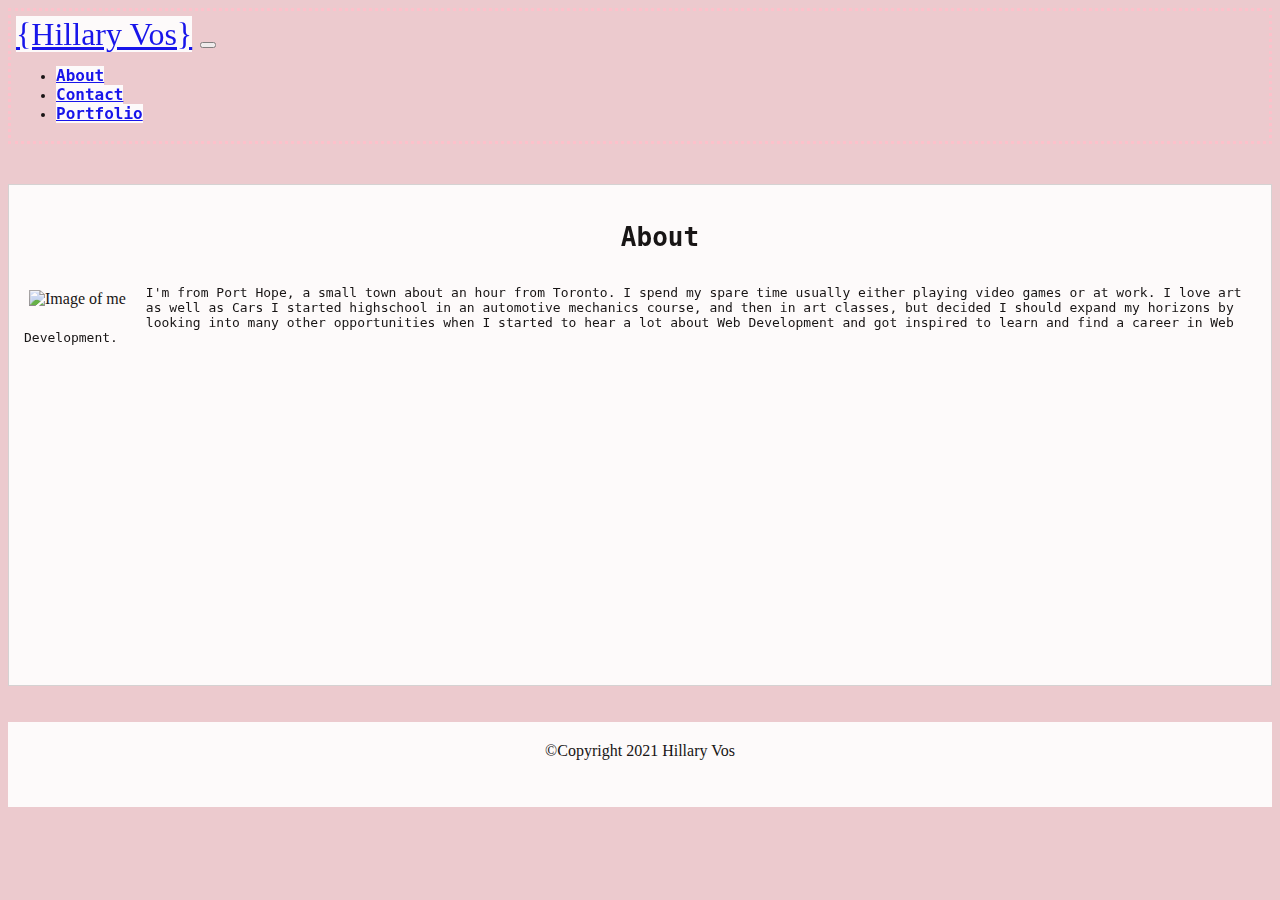
==== index.html @ dceb9173 "homework update" ====
<!DOCTYPE html>
<html lang="en">
<head>
    <meta charset="UTF-8">
    <meta name="viewport" content="width=device-width, initial-scale=1.0">
    <title>My Portfolio</title>
    <link rel="stylesheet" href="style.css">
    <link href="https://cdn.jsdelivr.net/npm/bootstrap@5.0.0-beta1/dist/css/bootstrap.min.css" rel="stylesheet"
      integrity="sha384-giJF6kkoqNQ00vy+HMDP7azOuL0xtbfIcaT9wjKHr8RbDVddVHyTfAAsrekwKmP1" crossorigin="anonymous">
 <script src="https://cdn.jsdelivr.net/npm/bootstrap@5.0.0-beta1/dist/js/bootstrap.bundle.min.js" integrity="sha384-ygbV9kiqUc6oa4msXn9868pTtWMgiQaeYH7/t7LECLbyPA2x65Kgf80OJFdroafW" crossorigin="anonymous"></script>

</head>
<body>
  <style>
    body {
      background-image: url("https://img.freepik.com/free-photo/abstract-black-white-bokeh-background_1962-1324.jpg?size=626&ext=jpg");
    }
    </style>
   <nav class="navbar navbar-expand-lg navbar-light bg-light">
    <div class="container">
      <a class="navbar-brand" href="/Users/hapvskully/Desktop/bootcamp/bootcamp/utor-tor-fsf-ft-01-2021-u-c/PortfolioHw/index.html">{Hillary Vos}</a>
      <button class="navbar-toggler" type="button" data-bs-toggle="collapse" data-bs-target="#navbarNav" aria-controls="navbarNav" aria-expanded="false" aria-label="Toggle navigation">
        <span class="navbar-toggler-icon"></span>
      </button>
      <div class="collapse navbar-collapse" id="navbarNav">
        <ul class="navbar-nav ml-auto">
          <li class="nav-item active">
            <a class="nav-link" aria-current="page" href="index.html">About</a>
          </li>
          <li class="nav-item">
            <a class="nav-link" href="contact.html">Contact</a>
          </li>
          <li class="nav-item">
            <a class="nav-link" href="portfolio.html">Portfolio</a>
          </li>
        </ul>
      </div>
    </div>
  </nav>
    <main class="container">
      <section class="row">
        <div class="col-md-8">
      <article style="border: 1px solid lightgrey; margin-top: 40px; background-color: white; height: 500px;">
        <header class="row">
          <h1>About</h1>
        </header>
          <div> 
            <img id="about-image" src="https://picsum.photos/200" alt="Image of me"/>
            <p>
              I'm from Port Hope, a small town about an hour from Toronto. I spend my spare time usually either playing video games or at work.
              I love art as well as Cars I started highschool in an automotive mechanics course, and then in art classes, but decided I should expand my horizons by looking into many other opportunities when I started to hear a lot about Web Development and got inspired to learn and find a career in Web Development.
            </p>

            </div>
      </article>
    </div>
    </section>
    </main>
<br/> 
<br/>

<footer>
  &copy;Copyright 2021 Hillary Vos
</footer>
</body>
</html>
---- style.css ----
#about-image{
    float: left;
    padding: 20px;
}

p {
    padding: 15px;
    font-family: monospace;
}

footer {
    background-color:white;
    text-align: center;
    height: 45px;
    position: sticky;
    bottom: 0px;
    padding: 20px;
}

body {
    opacity: 0.9;
    background-color: rgb(236, 202, 206);
    background-repeat: no-repeat;
    background-attachment: fixed;
    background-size: cover;
}

@font-face {
    font-family: 'Avocadocreamy';
    src: url(/Users/hapvskully/Desktop/bootcamp/html101/assets/AvocadoCreamy.ttf);
}

.navbar {
    font-family: monospace;
    background-image: url(https://wallpapercave.com/wp/wp2697693.jpg);
    border: 3px dotted pink;
    opacity: 12;
    padding: 5px;
}

.navbar-brand {
    font-family: 'Avocadocreamy';
    font-size: xx-large;
    font-weight: normal;
    background-color: white;
    padding: 0px;

}

.nav-link {
    font-weight: bolder;
    font-size: large;
    background-color: white;
   

}
h1 {
    padding-left: 40px;
    padding-top: 20px;
    font-family: monospace;
    text-align: center;
}

img {
    padding-top: 20px;
    padding-bottom: 20px;
    padding-left: 40px;
    
}
.form-group {
    margin-left: 50px;
    margin-right: 50px;
}
.btn {
 margin-left: 50px;
}
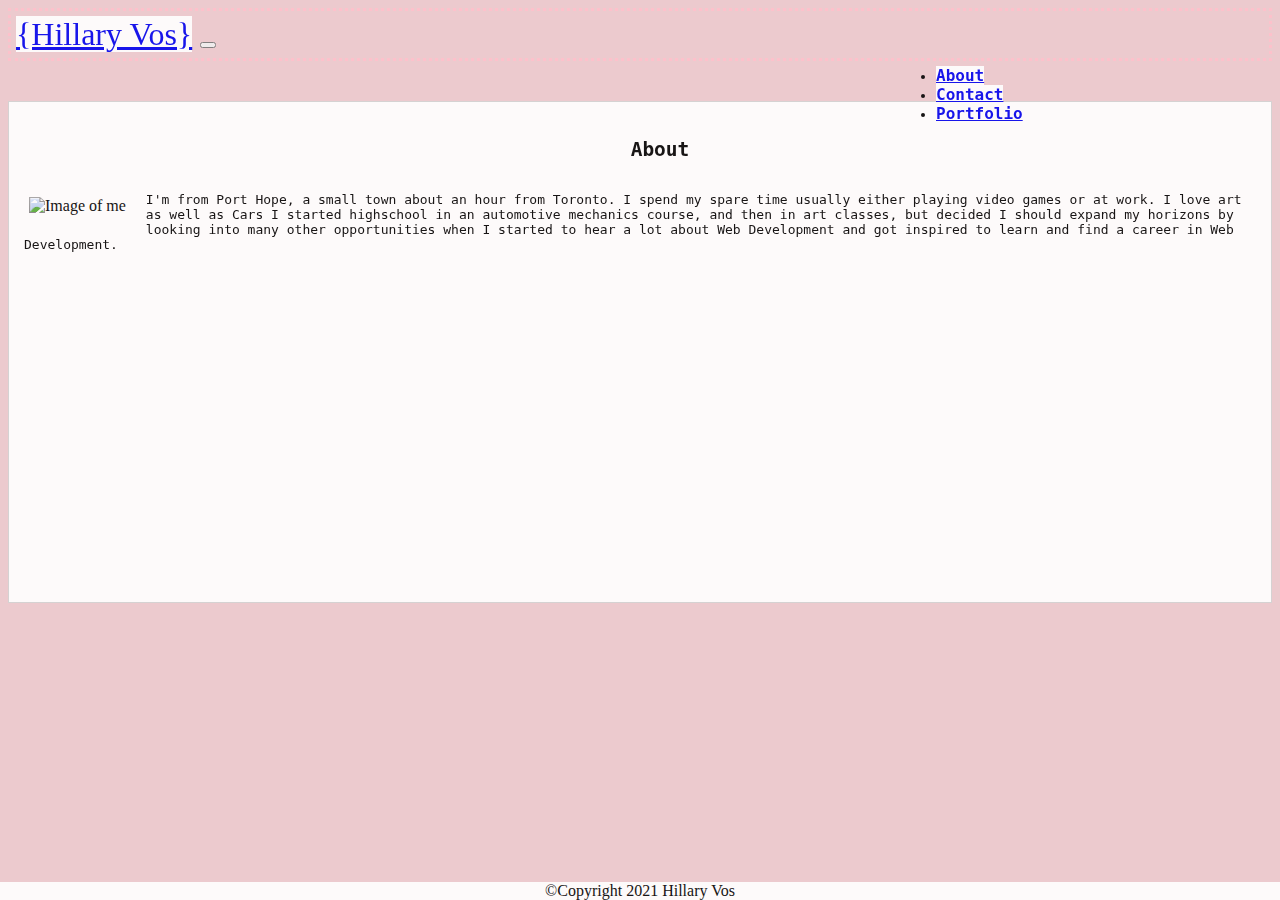
==== commit 066e2ea0: "Fixed Navbar" ====
--- a/index.html
+++ b/index.html
@@ -11,14 +11,10 @@
 
 </head>
 <body>
-  <style>
-    body {
-      background-image: url("https://img.freepik.com/free-photo/abstract-black-white-bokeh-background_1962-1324.jpg?size=626&ext=jpg");
-    }
-    </style>
+  
    <nav class="navbar navbar-expand-lg navbar-light bg-light">
     <div class="container">
-      <a class="navbar-brand" href="/Users/hapvskully/Desktop/bootcamp/bootcamp/utor-tor-fsf-ft-01-2021-u-c/PortfolioHw/index.html">{Hillary Vos}</a>
+      <a class="navbar-brand" href="index.html">{Hillary Vos}</a>
       <button class="navbar-toggler" type="button" data-bs-toggle="collapse" data-bs-target="#navbarNav" aria-controls="navbarNav" aria-expanded="false" aria-label="Toggle navigation">
         <span class="navbar-toggler-icon"></span>
       </button>
@@ -42,7 +38,7 @@
         <div class="col-md-8">
       <article style="border: 1px solid lightgrey; margin-top: 40px; background-color: white; height: 500px;">
         <header class="row">
-          <h1>About</h1>
+          <h2>About</h2>
         </header>
           <div> 
             <img id="about-image" src="https://picsum.photos/200" alt="Image of me"/>
@@ -59,8 +55,8 @@
 <br/> 
 <br/>
 
-<footer>
-  &copy;Copyright 2021 Hillary Vos
+<footer class="footer">
+  &copy;Copyright 2021 Hillary Vos 
 </footer>
 </body>
 </html>--- a/style.css
+++ b/style.css
@@ -8,13 +8,14 @@
     font-family: monospace;
 }
 
-footer {
-    background-color:white;
-    text-align: center;
-    height: 45px;
-    position: sticky;
-    bottom: 0px;
-    padding: 20px;
+footer {                                   /* Set the footer appearance for the website */
+   position: fixed;
+   left: 0;
+   bottom: 0;
+   width: 100%;
+   background-color: white;
+   color: black;
+   text-align: center;
 }
 
 body {
@@ -23,6 +24,8 @@
     background-repeat: no-repeat;
     background-attachment: fixed;
     background-size: cover;
+    background-image: url("https://img.freepik.com/free-photo/abstract-black-white-bokeh-background_1962-1324.jpg?size=626&ext=jpg");
+      
 }
 
 @font-face {
@@ -54,7 +57,7 @@
    
 
 }
-h1 {
+h1, h2 {
     padding-left: 40px;
     padding-top: 20px;
     font-family: monospace;
@@ -75,8 +78,38 @@
  margin-left: 50px;
 }
 
+#navbarNav {
+    position: absolute; left: 70%;
+    margin-right: 20%;
+
+}
+
+@media only screen and (max-width: 990px) {   
+#navbarNav {position: relative;}
+}
+
+.rowfixed {
+    padding: 1em;
+    margin: 1em;
+}
+
+@media only screen and (max-width: 600px) { /* Change some properties on Extra small devices (phones, 600px and down) */
+
+    .col-s-7, .col-7 { width: 90%; }
+    .spacing{padding-bottom:20%;} 
+    .content {width: 90%;}   
+
+}
+@media only screen and (max-width: 800px) { /* Change some properties on Extra small devices (phones, 800px and down) */
+    .col-7 { width: 100%; }
+
+}
 
 
 
 
 
+
+
+
+
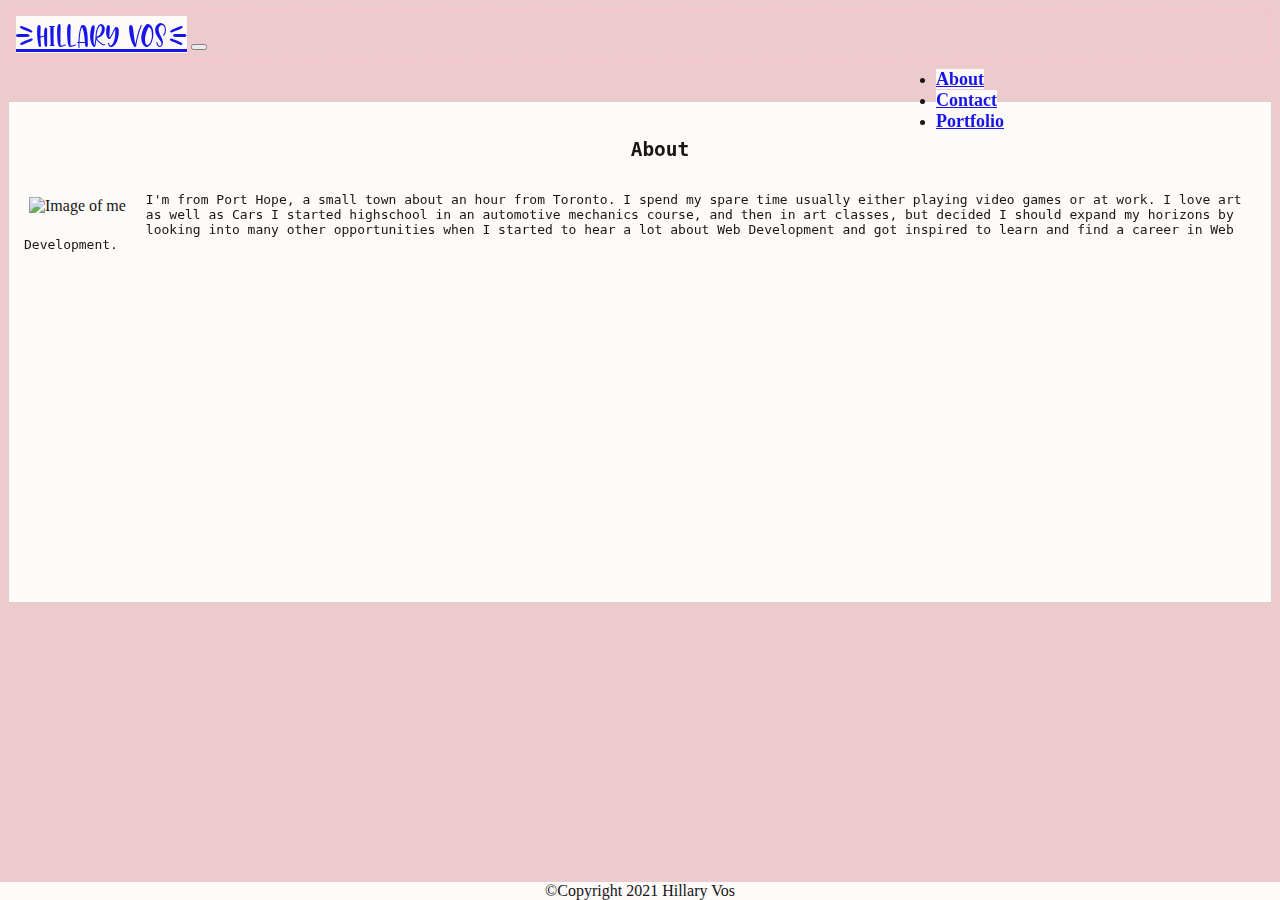
==== commit 17d382d0: "updated navbar fonts" ====
--- a/index.html
+++ b/index.html
@@ -8,6 +8,7 @@
     <link href="https://cdn.jsdelivr.net/npm/bootstrap@5.0.0-beta1/dist/css/bootstrap.min.css" rel="stylesheet"
       integrity="sha384-giJF6kkoqNQ00vy+HMDP7azOuL0xtbfIcaT9wjKHr8RbDVddVHyTfAAsrekwKmP1" crossorigin="anonymous">
  <script src="https://cdn.jsdelivr.net/npm/bootstrap@5.0.0-beta1/dist/js/bootstrap.bundle.min.js" integrity="sha384-ygbV9kiqUc6oa4msXn9868pTtWMgiQaeYH7/t7LECLbyPA2x65Kgf80OJFdroafW" crossorigin="anonymous"></script>
+ <link href="https://fonts.googleapis.com/css2?family=Sofia&display=swap" rel="stylesheet">
 
 </head>
 <body>
--- a/style.css
+++ b/style.css
@@ -30,11 +30,11 @@
 
 @font-face {
     font-family: 'Avocadocreamy';
-    src: url(/Users/hapvskully/Desktop/bootcamp/html101/assets/AvocadoCreamy.ttf);
+    src: url(./AvocadoCreamy.ttf);
 }
 
 .navbar {
-    font-family: monospace;
+    /* font-family: monospace; */
     background-image: url(https://wallpapercave.com/wp/wp2697693.jpg);
     border: 3px dotted pink;
     opacity: 12;
@@ -100,10 +100,6 @@
     .content {width: 90%;}   
 
 }
-@media only screen and (max-width: 800px) { /* Change some properties on Extra small devices (phones, 800px and down) */
-    .col-7 { width: 100%; }
-
-}
 
 
 
